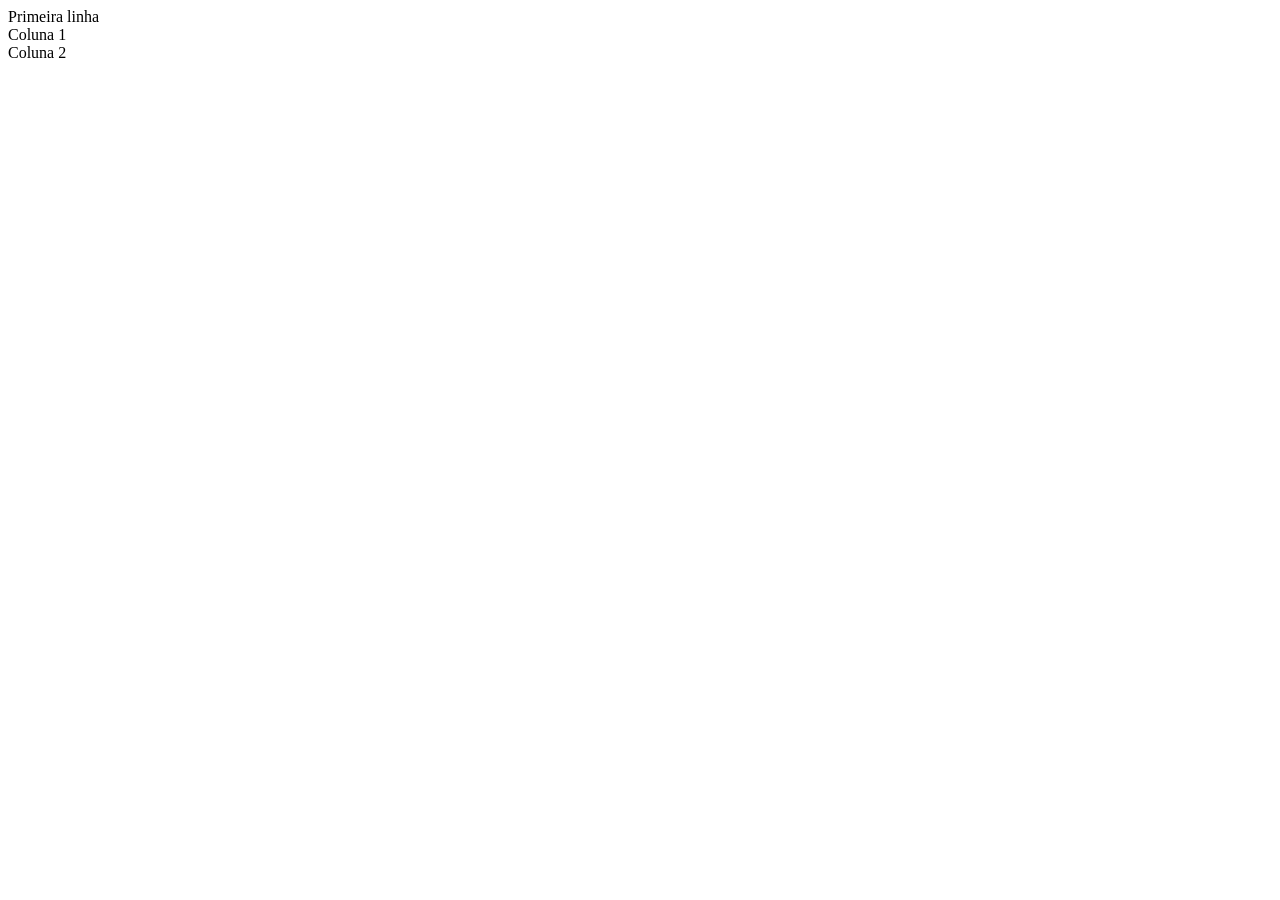
==== index.html @ 424df961 "closes #1 - esqueleto index.html" ====
<!doctype html>
<html lang="en">
  <head>
    <meta charset="UTF-8" />
    <meta name="viewport" content="width=device-width, initial-scale=1.0" />
    <title>Bootcamp DevJr - Sistema de Assinaturas</title>
  </head>
  <body>
    <div>
      <div>
        Primeira linha
      </div>
      <div>
        <div>
          Coluna 1
        </div>
        <div>
          Coluna 2
        </div>
      </div>
    </div>
  </body>
</html>
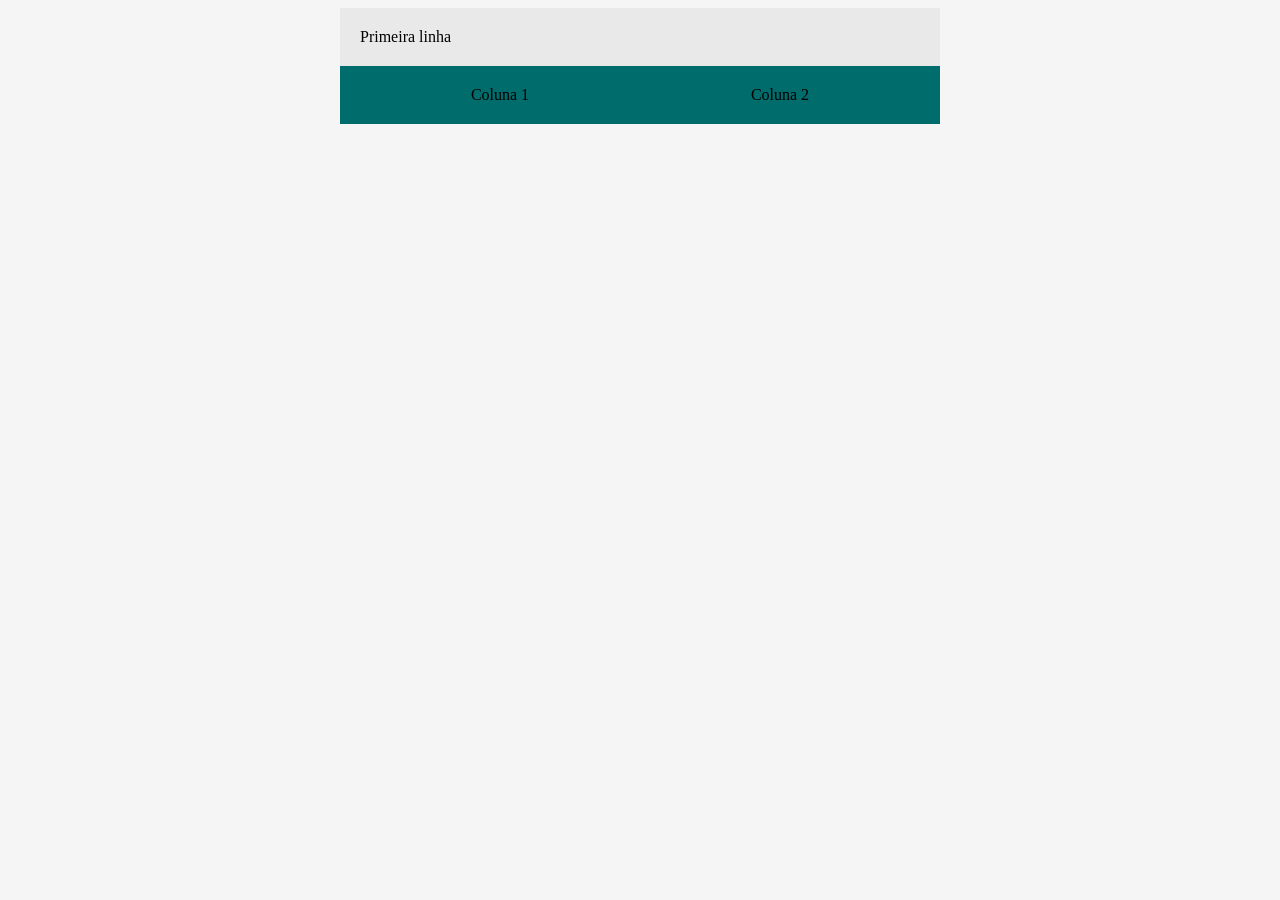
==== commit 92105e2c: "closes #2 - paleta de cores e display flex" ====
--- a/index.html
+++ b/index.html
@@ -4,13 +4,35 @@
     <meta charset="UTF-8" />
     <meta name="viewport" content="width=device-width, initial-scale=1.0" />
     <title>Bootcamp DevJr - Sistema de Assinaturas</title>
+
+    <style>
+      body {
+        background-color: #f5f5f5;
+      }
+      .container {
+        background-color: #e9e9e9;
+        margin: auto;
+        width: 600px;
+      }
+      .header {
+        padding: 20px;
+      }
+      .flex-container {
+        display: flex;
+        background-color: #006C6C;
+        justify-content: space-around;
+        padding: 20px;
+      }
+
+    </style>
+
   </head>
   <body>
-    <div>
-      <div>
+    <div class="container">
+      <div class="header">
         Primeira linha
       </div>
-      <div>
+      <div class="flex-container">
         <div>
           Coluna 1
         </div>
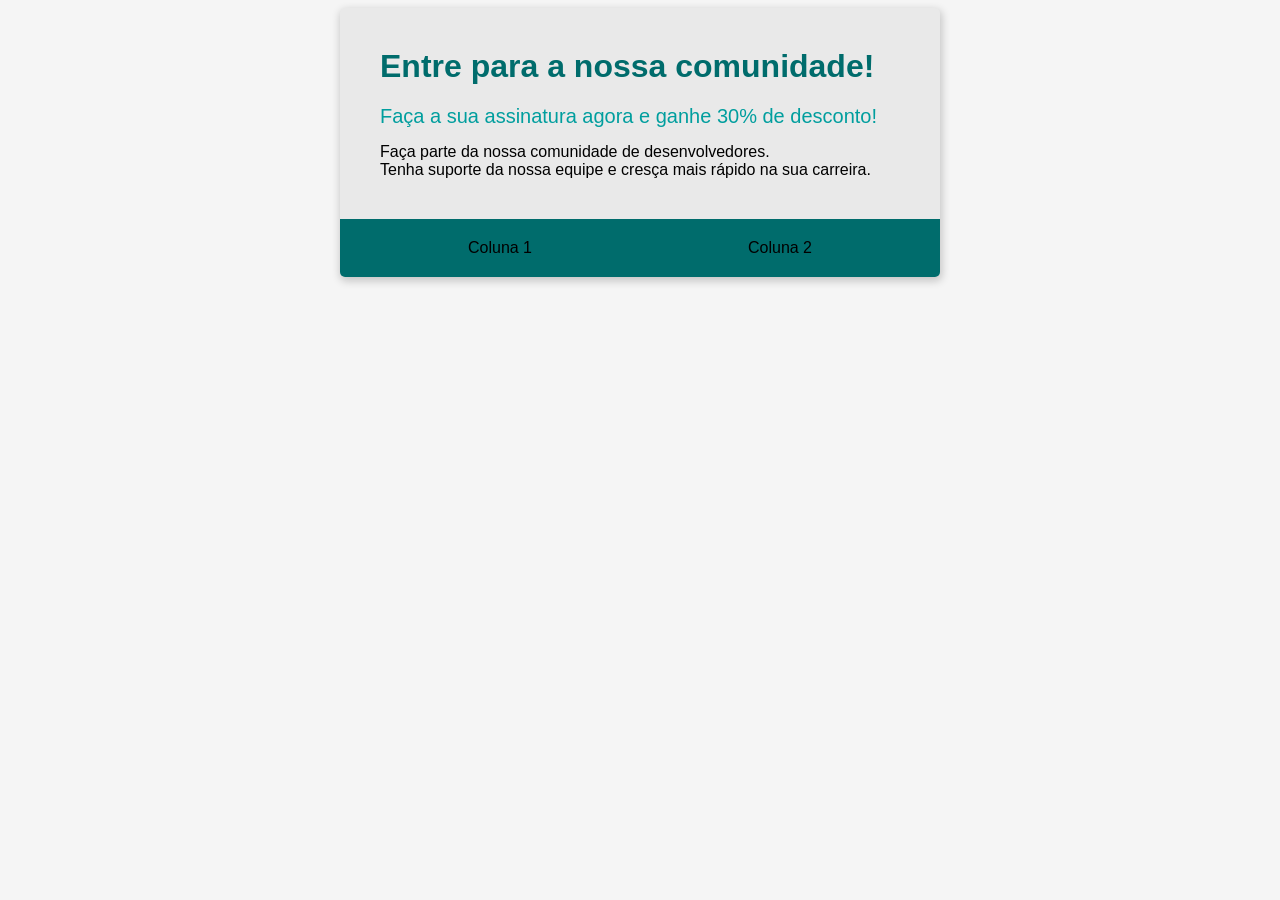
==== commit 84cf0be8: "closes #3 - Criando o cabeçalho" ====
--- a/index.html
+++ b/index.html
@@ -8,20 +8,37 @@
     <style>
       body {
         background-color: #f5f5f5;
+        font-family: 'Segoe UI', Tahoma, Geneva, Verdana, sans-serif;
       }
       .container {
         background-color: #e9e9e9;
         margin: auto;
         width: 600px;
-      }
+
+        box-shadow: 1px 3px 8px 1px rgba(0, 0, 0, 0.2);
+        border-radius: 5px;
+        overflow: hidden;
+      }  
       .header {
-        padding: 20px;
+        padding: 40px;
       }
       .flex-container {
         display: flex;
         background-color: #006C6C;
         justify-content: space-around;
         padding: 20px;
+      }
+      .header-title {
+        color: #006C6C;
+        font-size: 32px;
+        font-weight: 700;
+        margin-bottom: 20px;
+      }
+      .header-subtitle {
+        color: #009E9E;
+        font-size: 20px;
+        font-weight: 500;
+        margin-bottom: 15px;
       }
 
     </style>
@@ -30,7 +47,16 @@
   <body>
     <div class="container">
       <div class="header">
-        Primeira linha
+        <div class="header-title">
+          Entre para a nossa comunidade!
+        </div>
+        <div class="header-subtitle">
+          Faça a sua assinatura agora e ganhe 30% de desconto!
+        </div>
+        <div>
+          Faça parte da nossa comunidade de desenvolvedores. <br>
+          Tenha suporte da nossa equipe e cresça mais rápido na sua carreira.
+        </div>
       </div>
       <div class="flex-container">
         <div>
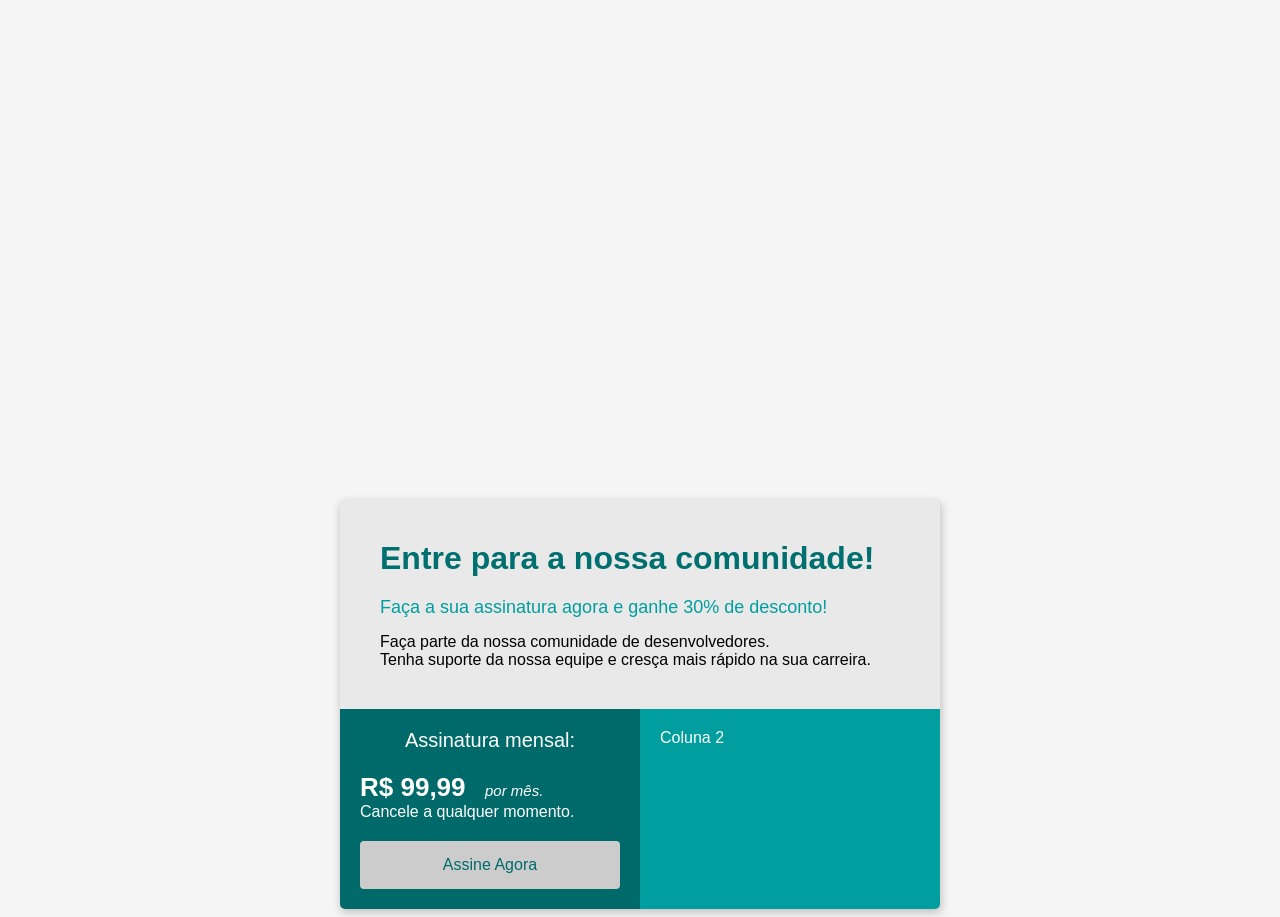
==== commit 4f1536a6: "closes #4 button e span" ====
--- a/index.html
+++ b/index.html
@@ -8,63 +8,123 @@
     <style>
       body {
         background-color: #f5f5f5;
-        font-family: 'Segoe UI', Tahoma, Geneva, Verdana, sans-serif;
+        font-family: "Segoe UI", Tahoma, Geneva, Verdana, sans-serif;
       }
+
       .container {
         background-color: #e9e9e9;
         margin: auto;
+        margin-top: 500px;
+
         width: 600px;
 
         box-shadow: 1px 3px 8px 1px rgba(0, 0, 0, 0.2);
         border-radius: 5px;
         overflow: hidden;
-      }  
+      }
+
       .header {
         padding: 40px;
       }
+
       .flex-container {
         display: flex;
-        background-color: #006C6C;
         justify-content: space-around;
-        padding: 20px;
       }
+
       .header-title {
-        color: #006C6C;
+        color: #006f6f;
         font-size: 32px;
         font-weight: 700;
         margin-bottom: 20px;
       }
+
       .header-subtitle {
-        color: #009E9E;
-        font-size: 20px;
+        color: #009e9e;
+        font-size: 18px;
         font-weight: 500;
         margin-bottom: 15px;
       }
 
+      .col-1 {
+        background-color: #006a6a;
+        width: 50%;
+        padding: 20px;
+        color: #fff;
+      }
+
+      .col-2 {
+        background-color: #009e9e;
+        width: 50%;
+        padding: 20px;
+        color: #fff;
+      }
+
+      .subscription-title {
+        font-size: 20px;
+        text-align: center;
+        margin-bottom: 20px;
+      }
+
+      .price {
+        font-size: 26px;
+        font-weight: 700;
+      }
+
+      .month {
+        font-size: 15px;
+        font-style: italic;
+        margin-left: 15px;
+      }
+
+      .button {
+        margin-top: 20px;
+
+        width: 100%;
+        padding: 15px 32px;
+
+        color: #006a6a;
+        background-color: #cccccc;
+
+        font-size: 16px;
+
+        border-radius: 4px;
+        border: none;
+
+        cursor: pointer;
+      }
+
+      .button:hover {
+        background-color: #e9e9e9;
+      }
     </style>
-
   </head>
   <body>
     <div class="container">
       <div class="header">
-        <div class="header-title">
-          Entre para a nossa comunidade!
-        </div>
+        <div class="header-title">Entre para a nossa comunidade!</div>
         <div class="header-subtitle">
           Faça a sua assinatura agora e ganhe 30% de desconto!
         </div>
         <div>
-          Faça parte da nossa comunidade de desenvolvedores. <br>
+          Faça parte da nossa comunidade de desenvolvedores.<br />
           Tenha suporte da nossa equipe e cresça mais rápido na sua carreira.
         </div>
       </div>
       <div class="flex-container">
-        <div>
-          Coluna 1
+        <div class="col-1">
+          <div class="subscription-title">Assinatura mensal:</div>
+
+          <div>
+            <span class="price">R$ 99,99</span>
+            <span class="month">por mês.</span>
+          </div>
+
+          <div>Cancele a qualquer momento.</div>
+
+          <button class="button">Assine Agora</button>
         </div>
-        <div>
-          Coluna 2
-        </div>
+        <div class="col-2">Coluna 2</div>
       </div>
     </div>
   </body>
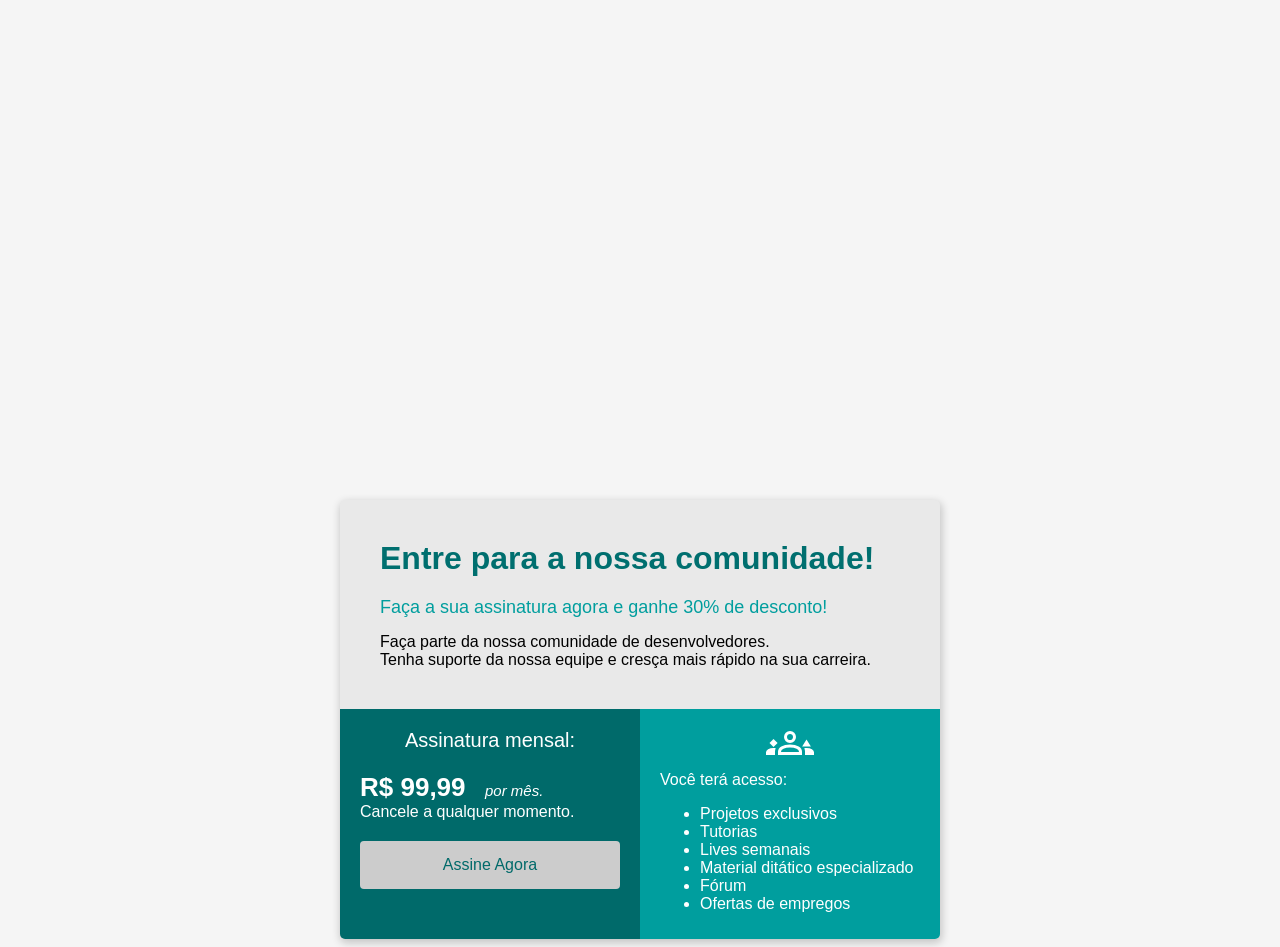
==== commit 821ba22c: "closes #5 ul e li" ====
--- a/index.html
+++ b/index.html
@@ -56,7 +56,7 @@
       .col-2 {
         background-color: #009e9e;
         width: 50%;
-        padding: 20px;
+        padding: 10px 20px;
         color: #fff;
       }
 
@@ -97,8 +97,13 @@
       .button:hover {
         background-color: #e9e9e9;
       }
+
+      .image-group {
+        text-align: center;
+      }
     </style>
   </head>
+
   <body>
     <div class="container">
       <div class="header">
@@ -124,7 +129,21 @@
 
           <button class="button">Assine Agora</button>
         </div>
-        <div class="col-2">Coluna 2</div>
+        <div class="col-2">
+          <div class="image-group">
+            <object data="groups_3.svg" type="image/svg+xml"></object>
+          </div>
+
+          <div>Você terá acesso:</div>
+          <ul>
+            <li>Projetos exclusivos</li>
+            <li>Tutorias</li>
+            <li>Lives semanais</li>
+            <li>Material ditático especializado</li>
+            <li>Fórum</li>
+            <li>Ofertas de empregos</li>
+          </ul>
+        </div>
       </div>
     </div>
   </body>
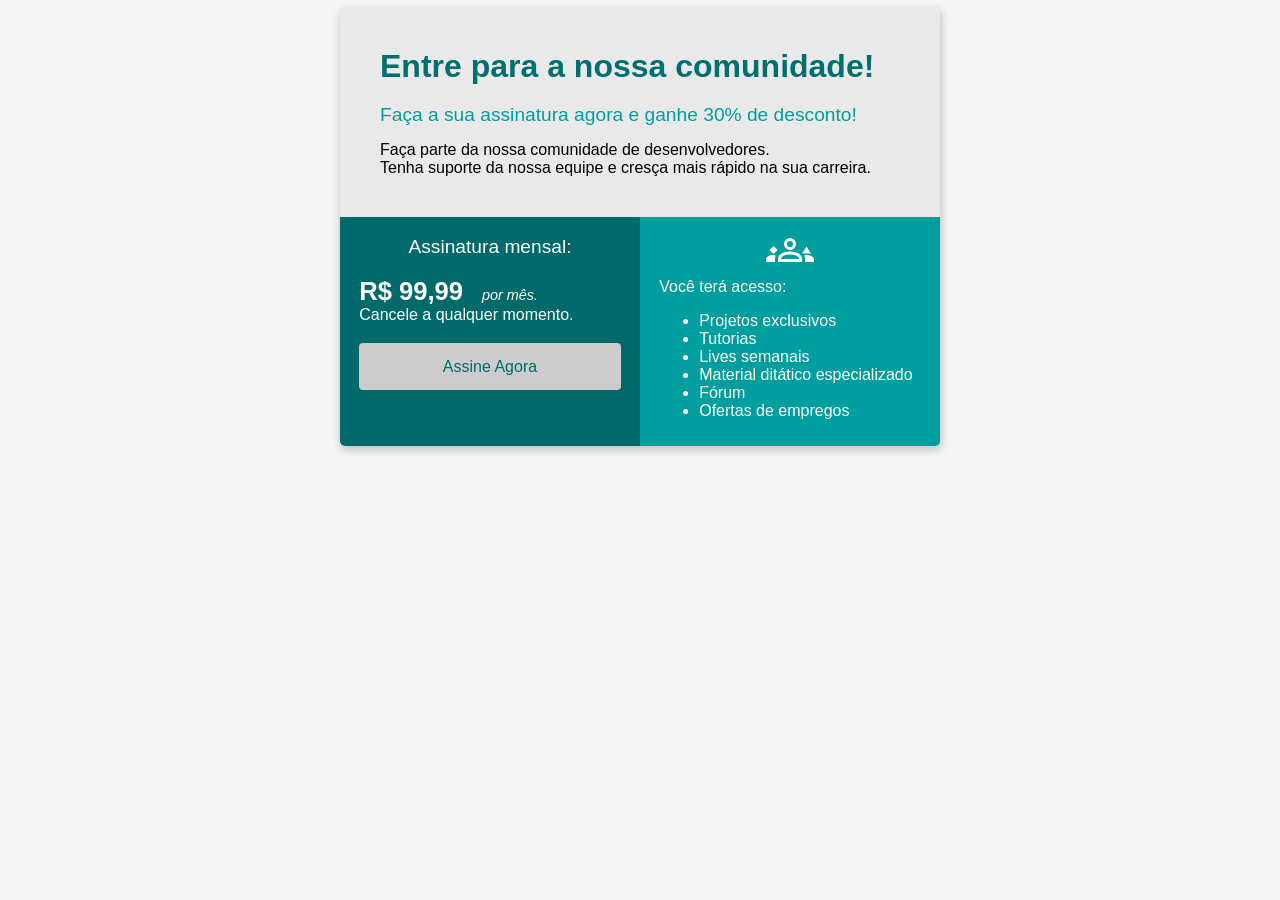
==== commit ac793d1f: "closes #6 - media screen" ====
--- a/index.html
+++ b/index.html
@@ -14,7 +14,6 @@
       .container {
         background-color: #e9e9e9;
         margin: auto;
-        margin-top: 500px;
 
         width: 600px;
 
@@ -24,7 +23,7 @@
       }
 
       .header {
-        padding: 40px;
+        padding: 2.5rem;
       }
 
       .flex-container {
@@ -34,59 +33,59 @@
 
       .header-title {
         color: #006f6f;
-        font-size: 32px;
+        font-size: 2rem;
         font-weight: 700;
-        margin-bottom: 20px;
+        margin-bottom: 1.2rem;
       }
 
       .header-subtitle {
         color: #009e9e;
-        font-size: 18px;
+        font-size: 1.2rem;
         font-weight: 500;
-        margin-bottom: 15px;
+        margin-bottom: 0.9rem;
       }
 
       .col-1 {
         background-color: #006a6a;
         width: 50%;
-        padding: 20px;
+        padding: 1.2rem;
         color: #fff;
       }
 
       .col-2 {
         background-color: #009e9e;
         width: 50%;
-        padding: 10px 20px;
+        padding: 0.6rem 1.2rem;
         color: #fff;
       }
 
       .subscription-title {
-        font-size: 20px;
+        font-size: 1.2rem;
         text-align: center;
-        margin-bottom: 20px;
+        margin-bottom: 1.2rem;
       }
 
       .price {
-        font-size: 26px;
+        font-size: 1.6rem;
         font-weight: 700;
       }
 
       .month {
-        font-size: 15px;
+        font-size: 0.9rem;
         font-style: italic;
-        margin-left: 15px;
+        margin-left: 0.9rem;
       }
 
       .button {
-        margin-top: 20px;
+        margin-top: 1.2rem;
 
         width: 100%;
-        padding: 15px 32px;
+        padding: 0.9rem 2rem;
 
         color: #006a6a;
         background-color: #cccccc;
 
-        font-size: 16px;
+        font-size: 1rem;
 
         border-radius: 4px;
         border: none;
@@ -100,6 +99,26 @@
 
       .image-group {
         text-align: center;
+      }
+
+      @media screen and (max-width: 620px) {
+        html {
+          font-size: 14px;
+        }
+
+        .flex-container {
+          flex-direction: column;
+        }
+
+        .col-1,
+        .col-2 {
+          width: 100%;
+          box-sizing: border-box;
+        }
+
+        .container {
+          width: 95%;
+        }
       }
     </style>
   </head>
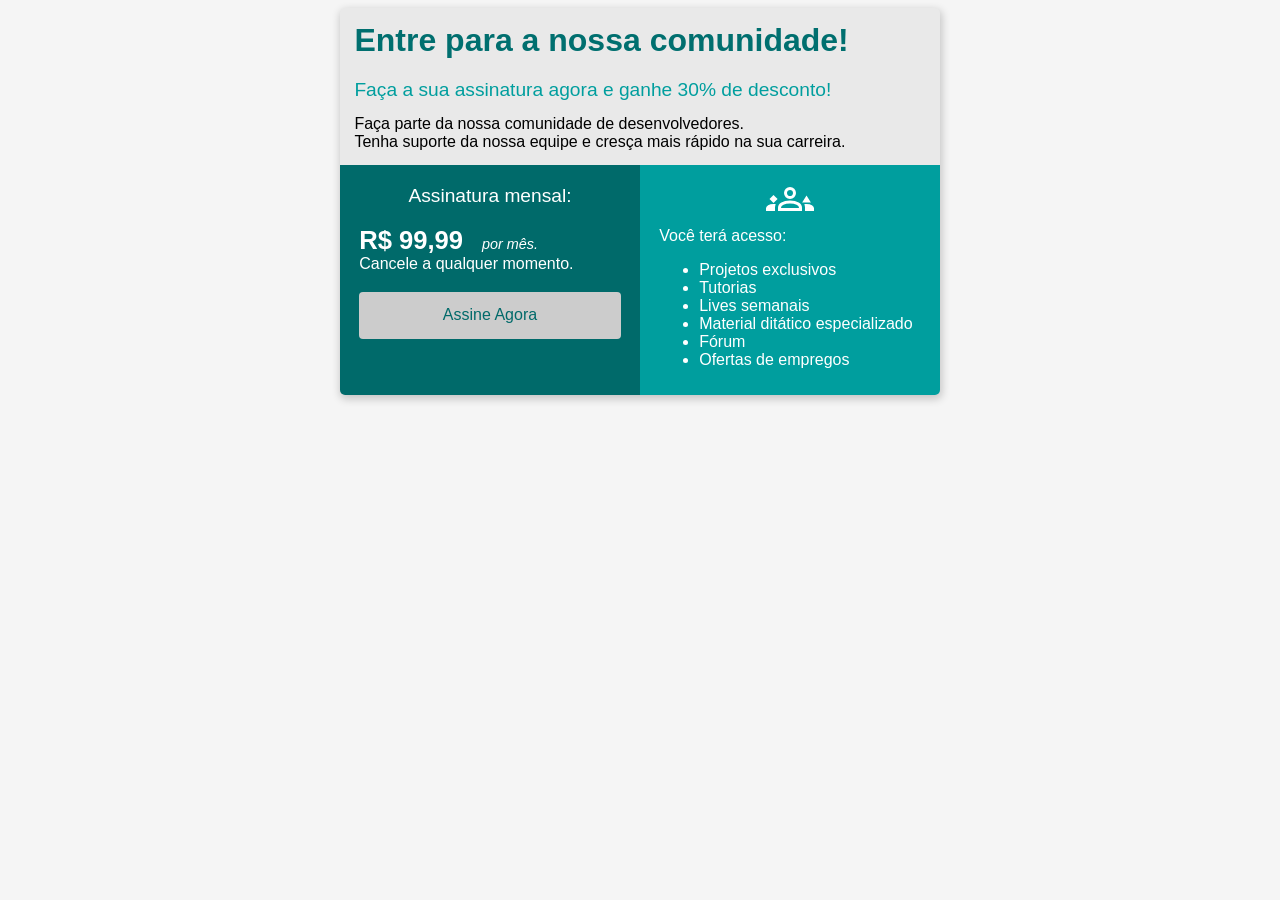
==== commit 9ad4a65e: "closes #8 - tags: input e a" ====
--- a/index.html
+++ b/index.html
@@ -4,123 +4,7 @@
     <meta charset="UTF-8" />
     <meta name="viewport" content="width=device-width, initial-scale=1.0" />
     <title>Bootcamp DevJr - Sistema de Assinaturas</title>
-
-    <style>
-      body {
-        background-color: #f5f5f5;
-        font-family: "Segoe UI", Tahoma, Geneva, Verdana, sans-serif;
-      }
-
-      .container {
-        background-color: #e9e9e9;
-        margin: auto;
-
-        width: 600px;
-
-        box-shadow: 1px 3px 8px 1px rgba(0, 0, 0, 0.2);
-        border-radius: 5px;
-        overflow: hidden;
-      }
-
-      .header {
-        padding: 2.5rem;
-      }
-
-      .flex-container {
-        display: flex;
-        justify-content: space-around;
-      }
-
-      .header-title {
-        color: #006f6f;
-        font-size: 2rem;
-        font-weight: 700;
-        margin-bottom: 1.2rem;
-      }
-
-      .header-subtitle {
-        color: #009e9e;
-        font-size: 1.2rem;
-        font-weight: 500;
-        margin-bottom: 0.9rem;
-      }
-
-      .col-1 {
-        background-color: #006a6a;
-        width: 50%;
-        padding: 1.2rem;
-        color: #fff;
-      }
-
-      .col-2 {
-        background-color: #009e9e;
-        width: 50%;
-        padding: 0.6rem 1.2rem;
-        color: #fff;
-      }
-
-      .subscription-title {
-        font-size: 1.2rem;
-        text-align: center;
-        margin-bottom: 1.2rem;
-      }
-
-      .price {
-        font-size: 1.6rem;
-        font-weight: 700;
-      }
-
-      .month {
-        font-size: 0.9rem;
-        font-style: italic;
-        margin-left: 0.9rem;
-      }
-
-      .button {
-        margin-top: 1.2rem;
-
-        width: 100%;
-        padding: 0.9rem 2rem;
-
-        color: #006a6a;
-        background-color: #cccccc;
-
-        font-size: 1rem;
-
-        border-radius: 4px;
-        border: none;
-
-        cursor: pointer;
-      }
-
-      .button:hover {
-        background-color: #e9e9e9;
-      }
-
-      .image-group {
-        text-align: center;
-      }
-
-      @media screen and (max-width: 620px) {
-        html {
-          font-size: 14px;
-        }
-
-        .flex-container {
-          flex-direction: column;
-        }
-
-        .col-1,
-        .col-2 {
-          width: 100%;
-          box-sizing: border-box;
-        }
-
-        .container {
-          width: 95%;
-        }
-      }
-    </style>
+    <link rel="stylesheet" href="style.css" />
   </head>
 
   <body>
@@ -145,8 +29,9 @@
           </div>
 
           <div>Cancele a qualquer momento.</div>
-
-          <button class="button">Assine Agora</button>
+          <a href="register.html">
+            <button>Assine Agora</button>
+          </a>
         </div>
         <div class="col-2">
           <div class="image-group">
--- a/style.css
+++ b/style.css
@@ -0,0 +1,138 @@
+body {
+  background-color: #f5f5f5;
+  font-family: "Segoe UI", Tahoma, Geneva, Verdana, sans-serif;
+}
+
+input {
+  width: 95%;
+  height: 22px;
+  padding: 8px;
+  font-size: 1.2rem;
+  border-radius: 5px;
+  border: 0;
+  margin: 10px;
+}
+
+input:focus {
+  outline: none;
+  box-shadow: 0 0 10px #009e9e;
+}
+
+a {
+  color: #e9e9e9;
+  font-size: 0.8rem;
+}
+
+button {
+  margin-top: 1.2rem;
+  width: 100%;
+  padding: 0.9rem 2rem;
+  color: #006a6a;
+  background-color: #cccccc;
+  font-size: 1rem;
+  border-radius: 4px;
+  border: none;
+  cursor: pointer;
+}
+
+button:hover {
+  background-color: #e9e9e9;
+}
+
+.container {
+  background-color: #e9e9e9;
+  margin: auto;
+
+  width: 600px;
+
+  box-shadow: 1px 3px 8px 1px rgba(0, 0, 0, 0.2);
+  border-radius: 5px;
+  overflow: hidden;
+}
+
+.header {
+  padding: 0.9rem;
+}
+
+.flex-container {
+  display: flex;
+  justify-content: space-around;
+}
+
+.header-title {
+  color: #006f6f;
+  font-size: 2rem;
+  font-weight: 700;
+  margin-bottom: 1.2rem;
+}
+
+.header-subtitle {
+  color: #009e9e;
+  font-size: 1.2rem;
+  font-weight: 500;
+  margin-bottom: 0.9rem;
+}
+
+.col-1 {
+  background-color: #006a6a;
+  width: 50%;
+  padding: 1.2rem;
+  color: #fff;
+}
+
+.col-2 {
+  background-color: #009e9e;
+  width: 50%;
+  padding: 0.6rem 1.2rem;
+  color: #fff;
+}
+
+.subscription-title {
+  font-size: 1.2rem;
+  text-align: center;
+  margin-bottom: 1.2rem;
+}
+
+.price {
+  font-size: 1.6rem;
+  font-weight: 700;
+}
+
+.month {
+  font-size: 0.9rem;
+  font-style: italic;
+  margin-left: 0.9rem;
+}
+
+.image-group {
+  text-align: center;
+}
+
+.form-register {
+  background-color: #006a6a;
+  padding: 1.2rem;
+  display: flex;
+  flex-direction: column;
+  align-items: center;
+  align-content: space-around;
+}
+
+@media screen and (max-width: 620px) {
+  html {
+    font-size: 14px;
+  }
+
+  .flex-container {
+    flex-direction: column;
+  }
+
+  .col-1,
+  .col-2 {
+    width: 100%;
+    box-sizing: border-box;
+  }
+
+  .container {
+    width: 95%;
+  }
+}
